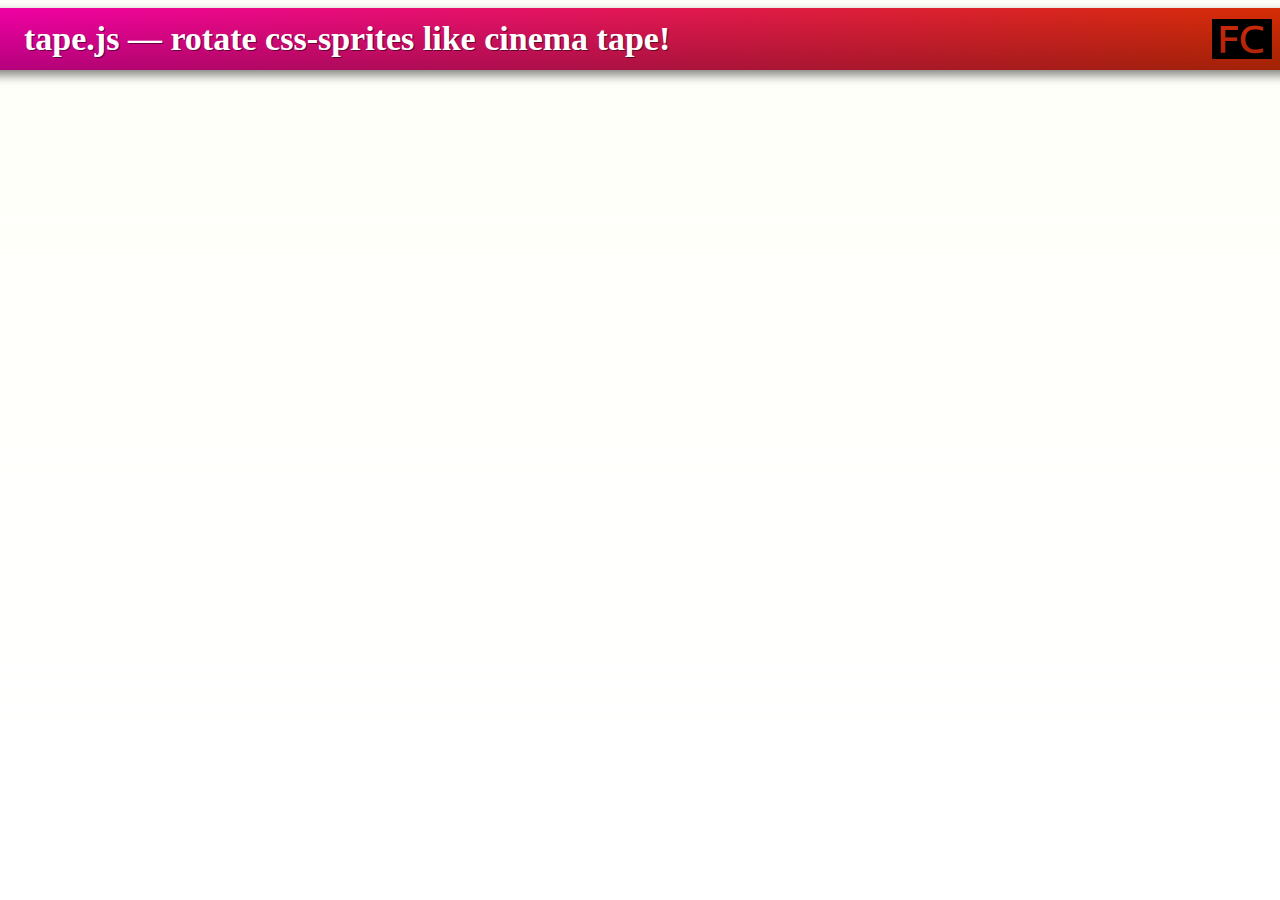
==== demo/index.html @ f1b2bfef "New demo page styles" ====
<!doctype html>
<html>
<head>
    <meta charset="utf-8" />
    <meta http-equiv="X-UA-Compatible" content="IE=edge,chrome=1">

    <title>jQuery.fc.tape demo page</title>

    <link rel="stylesheet" href="reset.css" />
    <link rel="stylesheet" href="style.css" />

    <script type="text/javascript" src="http://yandex.st/jquery/1.6.4/jquery.min.js"></script>
    <script type="text/javascript" src="http://yandex.st/jquery-ui/1.8.16/jquery-ui.min.js"></script>
    <script type="text/javascript" src="../jquery.fc.tape.js"></script>
    <script type="text/javascript" src="script.js"></script>
</head>
<body>
    <header class="header">
        <div class="header__texture">
            <div class="wrapper">
                <a class="header__logo" href="http://futurecolors.ru"></a>
                <h1 class="header__title">
                    <strong>tape.js</strong> &mdash; rotate css-sprites like cinema tape!
                </h1>
            </div>
        </div>
    </header>

    <!--
    <section class="b-sample">
        <h1 class="b-sample__header">Main settings</h1>

        <div class="l-sample__description">
            <p class="b-sample__text">CSS code:</p>
            <pre class="b-code b-sample_code_css"><code>.b-tape {
    width: 420px;
    height: 315px;
    background: url(tape.png) 0px 0px no-repeat;
}</code></pre>
            <p class="b-sample__text">JS code (tape activation):</p>
            <pre class="b-code b-sample_code_js"><code>$('.js-sample__tape').tape();</code></pre>
        </div>
        <div class="g-clear"></div>
    </section>

    <section class="b-sample" id="gradually">
        <h1 class="b-sample__header">Feature "gradually"</h1>

        <div class="l-sample__description">
            <p class="b-sample__text">HTML code:</p>
            <pre class="b-code b-sample_code_html"><code>&lt;div class="b-tape js-sample__tape"
     data-frame-count="32"
     data-frame-change-duration="200"
     data-gradually="<b>false</b>"&gt;&lt;/div&gt;</code></pre>
            <p class="b-sample__text">and</p>
            <pre class="b-code b-sample_code_html"><code>&lt;div class="b-tape js-sample__tape"
     data-frame-count="32"
     data-frame-change-duration="200"
     data-gradually="<b>true</b>"&gt;&lt;/div&gt;</code></pre>
            <p class="b-sample__text">JS code (tape usage):</p>
            <pre class="b-code b-sample_code_js"><code>$('.js-sample_1 .js-sample__button,
   .js-sample_2 .js-sample__button').click(function(){
    $(this)
        .closest('.js-sample')
        .find('.js-sample__tape')
        <b>.tape('stepInTo', 4);</b>
});</code></pre>
        </div>
        <div class="l-sample__tape">
            <div class="l-tape js-sample js-sample_1">
                <div class="b-tape_bonpari js-sample__tape"
                     data-frame-count="5"
                     data-frame-change-duration="200"
                     data-gradually="false"></div>
                <button class="b-tape__run-button js-sample__button">Run in discrete mode!</button>
            </div>
            <div class="l-tape js-sample js-sample_2">
                <div class="b-tape_bonpari js-sample__tape"
                     data-frame-count="5"
                     data-frame-change-duration="200"
                     data-gradually="true"></div>
                <button class="b-tape__run-button js-sample__button">Run with gradually!</button>
            </div>
        </div>
        <div class="g-clear"></div>
    </section>

    <section class="b-sample" id="wind-to-next-prev">
        <h1 class="b-sample__header">Methods windToNext and windToPrev</h1>
        <div class="l-sample__description">
            <p class="b-sample__text">HTML code for this and follow samples:</p>
            <pre class="b-code b-sample_code_html"><code>&lt;div class="b-tape js-sample__tape"
     data-frame-count="32"
     data-frame-change-duration="80"&gt;&lt;/div&gt;</code></pre>
            <p class="b-sample__text">JS code:</p>
            <pre class="b-code b-sample_code_js"><code>$('.js-sample_3 .js-sample__tape')
    .bind('mouseenter mouseleave', function(){
        $(this)
            <b>.tape('windToNext');</b>
    });
$('.js-sample_4 .js-sample__tape')
    .bind('mouseenter mouseleave', function(){
        $(this)
            <b>.tape('windToPrev');</b>
    });</code></pre>
        </div>
        <div class="l-sample__tape">
            <div class="l-tape js-sample js-sample_3">
                <div class="b-tape_ipad js-sample__tape"
                     data-frame-count="32"
                     data-frame-change-duration="80"></div>
                <div class="b-tape__label">Mouse it! windToNext</div>
            </div>
            <div class="l-tape js-sample js-sample_4">
                <div class="b-tape_ipad js-sample__tape"
                     data-frame-count="32"
                     data-frame-change-duration="80"></div>
                <div class="b-tape__label">Mouse it! windToPrev</div>
            </div>
        </div>
        <div class="g-clear"></div>
    </section>

    <section class="b-sample" id="wind-to-step-in-to">
        <h1 class="b-sample__header">Methods windTo and stepInTo</h1>
        <div class="l-sample__description">
            <p class="b-sample__text">
                Difference between windTo and stepInTo methods is that the first
                method change frame without progressive transition.
            </p>
            <p class="b-sample__text">JS code:</p>
            <pre class="b-code b-sample_code_js"><code>$('.js-sample_5 .js-sample__button').click(function(){
    $(this)
        .closest('.js-sample')
        .find('.js-sample__tape')
        <b>.tape('windTo', 20);</b>
});
$('.js-sample_6 .js-sample__button').click(function(){
    $(this)
        .closest('.js-sample')
        .find('.js-sample__tape')
        <b>.tape('stepInTo', 20);</b>
});</code></pre>
            <p class="b-sample__text">
                The second method can be used for smooth transitions between
                the states. Speed regulated by the changeDuration option.
            </p>
        </div>
        <div class="l-sample__tape">
            <div class="l-tape js-sample js-sample_5">
                <div class="b-tape_ipad js-sample__tape"
                     data-frame-count="32"
                     data-frame-change-duration="80"></div>
                <button class="b-tape__run-button js-sample__button">Run windTo transition!</button>
            </div>
            <div class="l-tape js-sample js-sample_6">
                <div class="b-tape_ipad js-sample__tape"
                     data-frame-count="32"
                     data-frame-change-duration="80"></div>
                <button class="b-tape__run-button js-sample__button">Run stepInTo transition!</button>
            </div>
        </div>
        <div class="g-clear"></div>
    </section>

    <section class="b-sample" id="wind-to-step-in-to">
        <h1 class="b-sample__header">Rotate behavior</h1>
        <div class="l-sample__description">
            <p class="b-sample__text">JS code:</p>
            <pre class="b-code b-sample_code_js"><code>$('.js-sample_7 .js-sample__tape')
    <b>.tape('rotate');</b>
$('.js-sample_7 .js-sample__tape')
    .tape('rotate', <b>{
        element: $('.js-sample_7 .js-sample__rotation-handler'),
        direction: -1,
        deltaX: 5
    }</b>);</code></pre>
            <p class="b-sample__text">
                In this sample rotation rotation behavior apply to the tape and
                to green helper (with options). deltaX option reduces the speed.
            </p>
        </div>
        <div class="l-sample__tape">
            <div class="l-tape js-sample js-sample_7">
                <div class="b-tape_ipad js-sample__tape"
                     data-frame-count="32"
                     data-frame-change-duration="80"></div>
                <div class="b-tape__label">Rotate it! Drag the image</div>
                <div class="b-sample__rotation-handler js-sample__rotation-handler"
                     unselectable="on">
                    ... or the bar
                </div>
            </div>
        </div>
        <div class="g-clear"></div>
    </section>
    -->
</body>
</html>
---- demo/style.css ----
/**
 * jQuery.fc.tape demo page
 *
 * @package     jQuery.fc.tape
 * @version     1.0
 * @author      piumosso <inbox@piumosso.ru>
 * @copyright   Future Colors
 */


/**
 * @section     jQuery.fc.tape demo page
 */

body {
    width: 100%;
    overflow-x: hidden;
    line-height: 1.6;
    font-family: Helvetica, Arial, sans-serif;
    color: #333;
    background: white url(body.png) 0 0 repeat-x;
}
.g-clear {
    clear: both;
}
strong {
    font-weight: bolder;
}
.wrapper {
    margin: 0 1em;
}


/**
 * @subsection  Header
 */

.header {
    margin: 0 -2em;
    background: rgb(255,0,178);
    background: url([data-uri]);
    background: -moz-linear-gradient(left,  rgba(255,0,178,1) 0%, rgba(226,49,0,1) 100%);
    background: -webkit-gradient(linear, left top, right top, color-stop(0%,rgba(255,0,178,1)), color-stop(100%,rgba(226,49,0,1)));
    background: -webkit-linear-gradient(left,  rgba(255,0,178,1) 0%,rgba(226,49,0,1) 100%);
    background: -o-linear-gradient(left,  rgba(255,0,178,1) 0%,rgba(226,49,0,1) 100%);
    background: -ms-linear-gradient(left,  rgba(255,0,178,1) 0%,rgba(226,49,0,1) 100%);
    background: linear-gradient(left,  rgba(255,0,178,1) 0%,rgba(226,49,0,1) 100%);
    filter: progid:DXImageTransform.Microsoft.gradient( startColorstr='#ff00b2', endColorstr='#e23100',GradientType=1 );
    box-shadow: 0 5px 10px rgba(0, 0, 0, 0.5);
}
.header__texture {
    height: 40px;
    padding: 0.7em 2em;
    background: url([data-uri]);
    background: -moz-linear-gradient(top,  rgba(0,0,0,0.06) 0%, rgba(0,0,0,0.29) 100%);
    background: -webkit-gradient(linear, left top, left bottom, color-stop(0%,rgba(0,0,0,0.06)), color-stop(100%,rgba(0,0,0,0.29)));
    background: -webkit-linear-gradient(top,  rgba(0,0,0,0.06) 0%,rgba(0,0,0,0.29) 100%);
    background: -o-linear-gradient(top,  rgba(0,0,0,0.06) 0%,rgba(0,0,0,0.29) 100%);
    background: -ms-linear-gradient(top,  rgba(0,0,0,0.06) 0%,rgba(0,0,0,0.29) 100%);
    background: linear-gradient(top,  rgba(0,0,0,0.06) 0%,rgba(0,0,0,0.29) 100%);
    filter: progid:DXImageTransform.Microsoft.gradient( startColorstr='#0f000000', endColorstr='#4a000000',GradientType=0 );
}
.header__logo {
    display: block;
    float: right;
    width: 60px;
    height: 40px;
    background: url(fc.png) 0 0 no-repeat;
}
.header__title {
    margin: 0 3em 0 0;
    float: left;
    line-height: 40px;
    text-shadow: 1px 1px 0 rgba(0, 0, 0, 0.5);
    font-size: 34px;
    font-family: Georgia;
    color: white;
}


/**
 * @subsection  Sample block
 */

/*.b-sample {*/
    /*margin: 30px;*/
/*}*/
/*.l-sample__description {*/
    /*width: 40%;*/
    /*float: left;*/
/*}*/
/*.l-sample__tape {*/
    /*width: 50%;*/
    /*float: right;*/
/*}*/
/*.b-sample__header {*/
    /*font-size: 18px;*/
    /*border-bottom: 1px dashed #eee;*/
/*}*/
/*.b-sample__text {*/
    /*margin: 15px 0px 10px;*/
    /*font-size: 14px;*/
/*}*/


/**
 * @subsection  Code sample
 */

/*.b-code {*/
    /*margin: 5px -10px 15px;*/
    /*padding:  10px;*/
    /*line-height: 20px;*/
    /*font-size: 14px;*/
    /*font-family: monospace;*/
/*}*/
/*.b-sample_code_css {*/
    /*background: #ffffea;*/
/*}*/
/*.b-sample_code_html {*/
    /*background: #eaf0ff;*/
/*}*/
/*.b-sample_code_js {*/
    /*background: #eafff0;*/
/*}*/


/**
 * @subsection  Tape
 */

/*.b-tape {}*/
/*.b-tape_ipad {*/
    /*width: 330px;*/
    /*height: 220px;*/
    /*margin-top: 10px;*/
    /*background: url(ipad.png) 0px 0px no-repeat;*/
/*}*/
/*.b-tape_bonpari {*/
    /*width: 350px;*/
    /*height: 211px;*/
    /*margin-top: 10px;*/
    /*background: url(bonpari.jpg) 0px 0px no-repeat;*/
/*}*/
/*.l-tape {*/
    /*float: left;*/
    /*text-align: center;*/
/*}*/
/*.b-tape__run-button,*/
/*.b-tape__label {*/
    /*margin: 10px 0px;*/
    /*font-size: 14px;*/
/*}*/
/*.b-sample__rotation-handler {*/
    /*height: 30px;*/
    /*margin: 10px 0px;*/
    /*line-height: 30px;*/
    /*text-align: center;*/
    /*font-size: 12px;*/
    /*-webkit-user-select: none;*/
       /*-moz-user-select: none;*/
            /*user-select: none;*/
    /*background: #9b9;*/
    /*cursor: pointer;*/
/*}*/
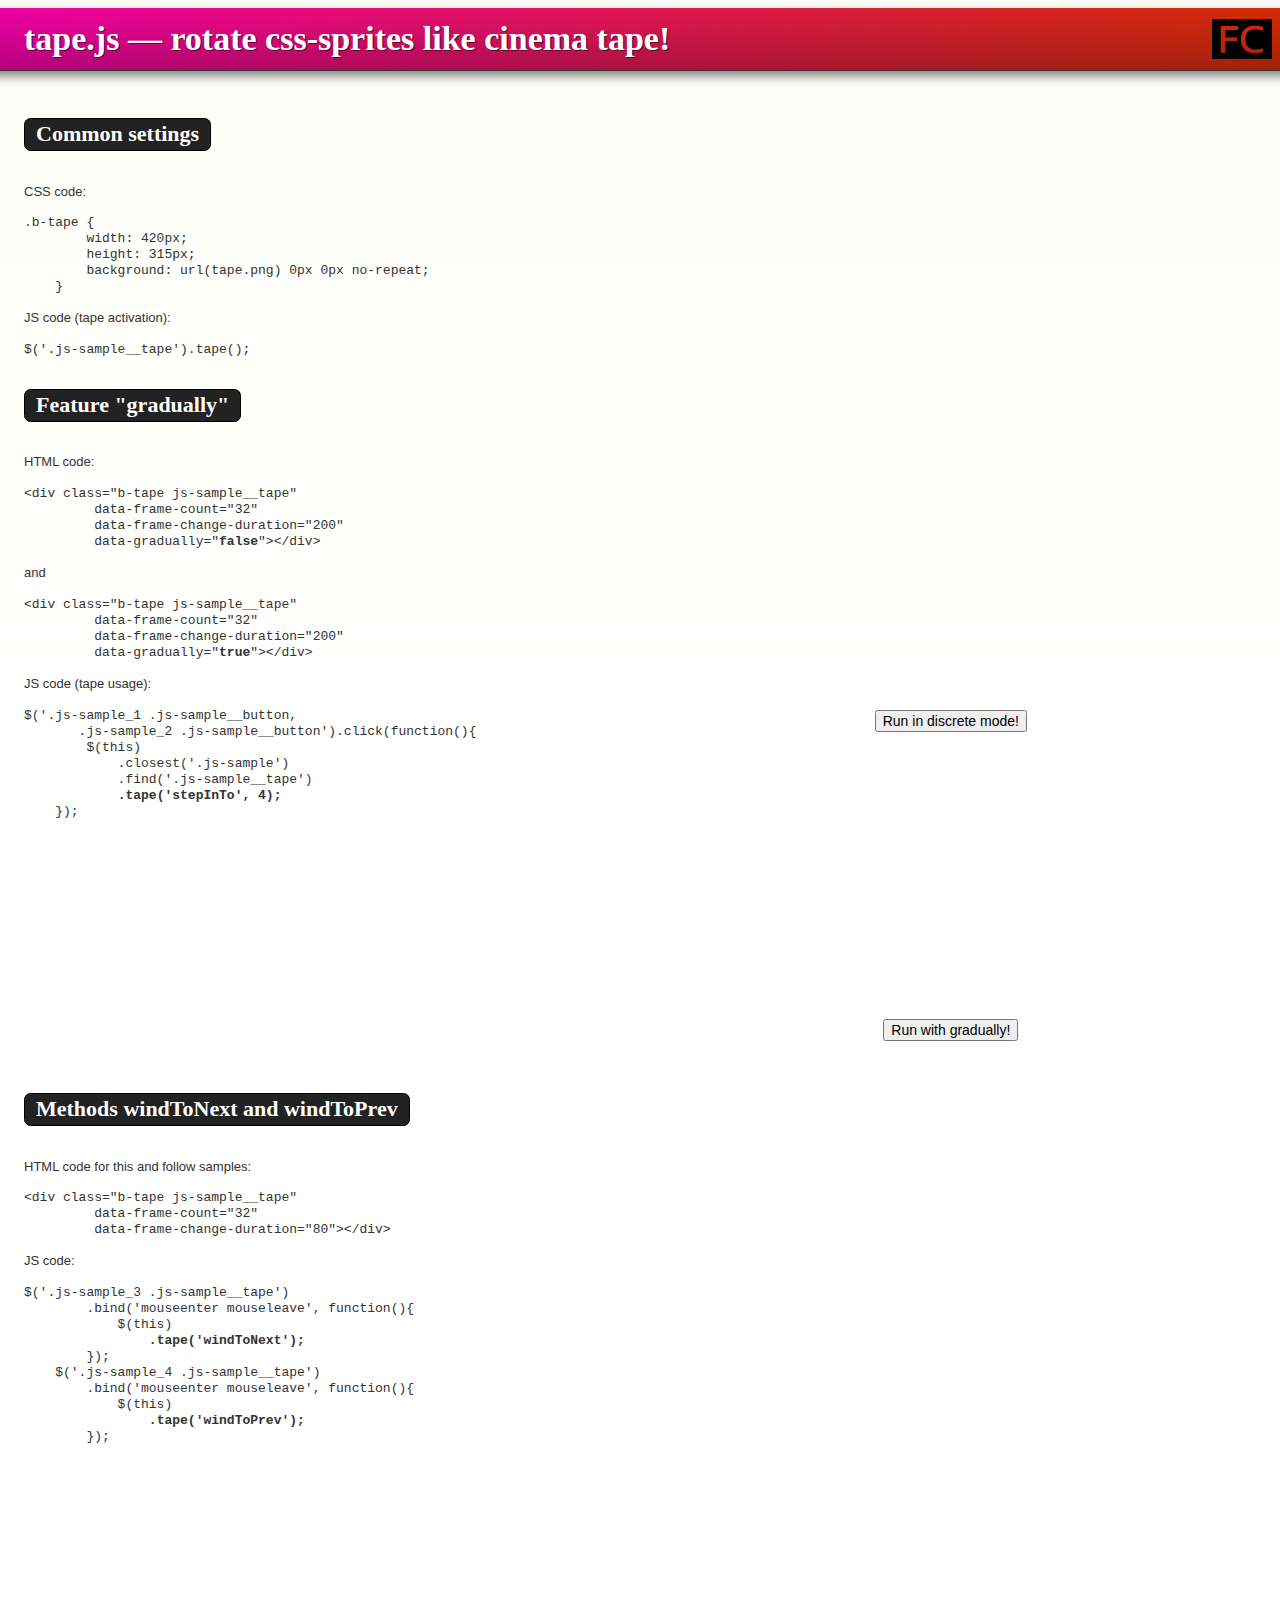
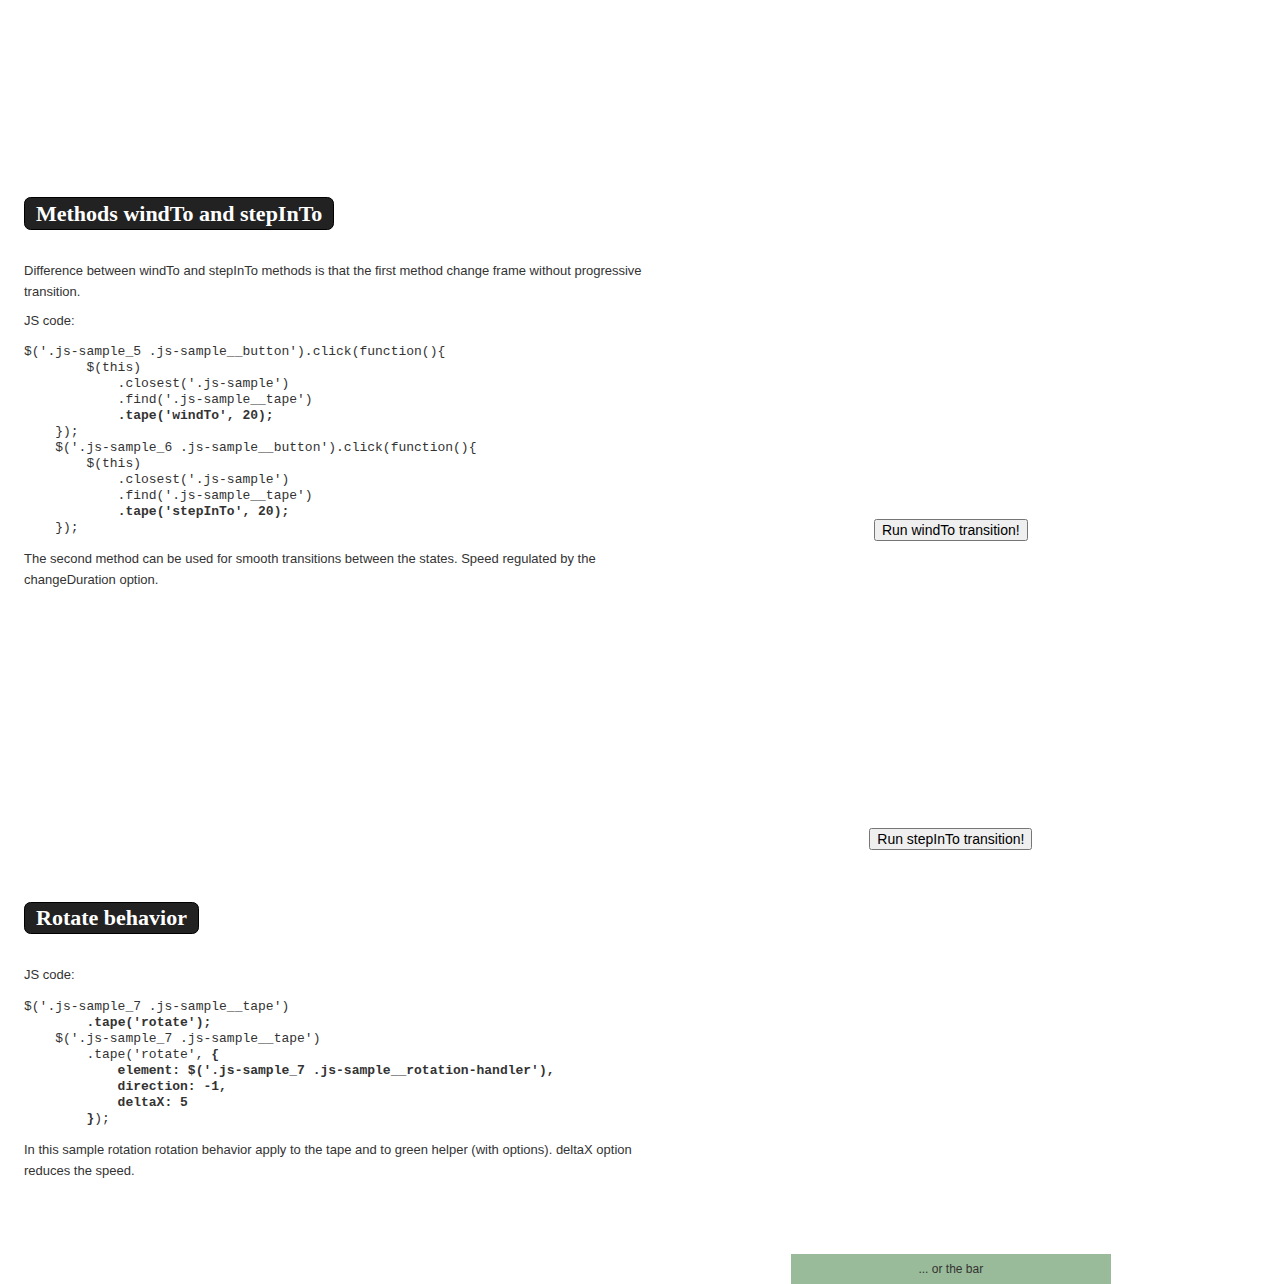
==== commit 2aad4648: "Added highlightjs" ====
--- a/demo/index.html
+++ b/demo/index.html
@@ -4,15 +4,11 @@
     <meta charset="utf-8" />
     <meta http-equiv="X-UA-Compatible" content="IE=edge,chrome=1">
 
-    <title>jQuery.fc.tape demo page</title>
-
+    <title>tape.js &mdash; rotate css-sprites like cinema tape!</title>
+
+    <link href='http://yandex.st/highlightjs/6.0/styles/default.min.css' rel='stylesheet'/>
     <link rel="stylesheet" href="reset.css" />
     <link rel="stylesheet" href="style.css" />
-
-    <script type="text/javascript" src="http://yandex.st/jquery/1.6.4/jquery.min.js"></script>
-    <script type="text/javascript" src="http://yandex.st/jquery-ui/1.8.16/jquery-ui.min.js"></script>
-    <script type="text/javascript" src="../jquery.fc.tape.js"></script>
-    <script type="text/javascript" src="script.js"></script>
 </head>
 <body>
     <header class="header">
@@ -26,174 +22,209 @@
         </div>
     </header>
 
-    <!--
-    <section class="b-sample">
-        <h1 class="b-sample__header">Main settings</h1>
-
-        <div class="l-sample__description">
-            <p class="b-sample__text">CSS code:</p>
-            <pre class="b-code b-sample_code_css"><code>.b-tape {
-    width: 420px;
-    height: 315px;
-    background: url(tape.png) 0px 0px no-repeat;
-}</code></pre>
-            <p class="b-sample__text">JS code (tape activation):</p>
-            <pre class="b-code b-sample_code_js"><code>$('.js-sample__tape').tape();</code></pre>
-        </div>
-        <div class="g-clear"></div>
-    </section>
-
-    <section class="b-sample" id="gradually">
-        <h1 class="b-sample__header">Feature "gradually"</h1>
-
-        <div class="l-sample__description">
-            <p class="b-sample__text">HTML code:</p>
-            <pre class="b-code b-sample_code_html"><code>&lt;div class="b-tape js-sample__tape"
-     data-frame-count="32"
-     data-frame-change-duration="200"
-     data-gradually="<b>false</b>"&gt;&lt;/div&gt;</code></pre>
-            <p class="b-sample__text">and</p>
-            <pre class="b-code b-sample_code_html"><code>&lt;div class="b-tape js-sample__tape"
-     data-frame-count="32"
-     data-frame-change-duration="200"
-     data-gradually="<b>true</b>"&gt;&lt;/div&gt;</code></pre>
-            <p class="b-sample__text">JS code (tape usage):</p>
-            <pre class="b-code b-sample_code_js"><code>$('.js-sample_1 .js-sample__button,
-   .js-sample_2 .js-sample__button').click(function(){
-    $(this)
-        .closest('.js-sample')
-        .find('.js-sample__tape')
-        <b>.tape('stepInTo', 4);</b>
-});</code></pre>
-        </div>
-        <div class="l-sample__tape">
-            <div class="l-tape js-sample js-sample_1">
-                <div class="b-tape_bonpari js-sample__tape"
-                     data-frame-count="5"
-                     data-frame-change-duration="200"
-                     data-gradually="false"></div>
-                <button class="b-tape__run-button js-sample__button">Run in discrete mode!</button>
-            </div>
-            <div class="l-tape js-sample js-sample_2">
-                <div class="b-tape_bonpari js-sample__tape"
-                     data-frame-count="5"
-                     data-frame-change-duration="200"
-                     data-gradually="true"></div>
-                <button class="b-tape__run-button js-sample__button">Run with gradually!</button>
-            </div>
-        </div>
-        <div class="g-clear"></div>
-    </section>
-
-    <section class="b-sample" id="wind-to-next-prev">
-        <h1 class="b-sample__header">Methods windToNext and windToPrev</h1>
-        <div class="l-sample__description">
-            <p class="b-sample__text">HTML code for this and follow samples:</p>
-            <pre class="b-code b-sample_code_html"><code>&lt;div class="b-tape js-sample__tape"
-     data-frame-count="32"
-     data-frame-change-duration="80"&gt;&lt;/div&gt;</code></pre>
-            <p class="b-sample__text">JS code:</p>
-            <pre class="b-code b-sample_code_js"><code>$('.js-sample_3 .js-sample__tape')
-    .bind('mouseenter mouseleave', function(){
+    <div class="wrapper">
+        <section class="section">
+            <header class="section__header">
+                <h1 class="section__title">Common settings</h1>
+            </header>
+            <div class="l-sample__description">
+                <p class="section__content">CSS code:</p>
+                <pre class="b-code b-sample_code_css"><code class="css">.b-tape {
+        width: 420px;
+        height: 315px;
+        background: url(tape.png) 0px 0px no-repeat;
+    }</code></pre>
+                <p class="section__content">JS code (tape activation):</p>
+                <pre class="b-code b-sample_code_js"><code class="js">$('.js-sample__tape').tape();</code></pre>
+            </div>
+            <div class="g-clear"></div>
+        </section>
+
+        <section class="section" id="gradually">
+            <header class="section__header">
+                <h1 class="section__title">Feature "gradually"</h1>
+            </header>
+            <div class="section__code">
+                <p class="section__content">HTML code:</p>
+                <pre class="b-code b-sample_code_html"><code class="html">&lt;div class="b-tape js-sample__tape"
+         data-frame-count="32"
+         data-frame-change-duration="200"
+         data-gradually="<b>false</b>"&gt;&lt;/div&gt;</code></pre>
+                <p class="section__content">and</p>
+                <pre class="b-code b-sample_code_html"><code class="html">&lt;div class="b-tape js-sample__tape"
+         data-frame-count="32"
+         data-frame-change-duration="200"
+         data-gradually="<b>true</b>"&gt;&lt;/div&gt;</code></pre>
+                <p class="section__content">JS code (tape usage):</p>
+                <pre class="b-code b-sample_code_js"><code class="js">$('.js-sample_1 .js-sample__button,
+       .js-sample_2 .js-sample__button').click(function(){
         $(this)
-            <b>.tape('windToNext');</b>
+            .closest('.js-sample')
+            .find('.js-sample__tape')
+            <b>.tape('stepInTo', 4);</b>
+    });</code></pre>
+            </div>
+            <div class="section__sample">
+                <div class="tape-wrapper js-sample js-sample_1">
+                    <div class="tape tape_bonpari js-sample__tape"
+                         data-frame-count="5"
+                         data-frame-change-duration="200"
+                         data-gradually="false"></div>
+                    <div class="tape-wrapper__mask"></div>
+                    <div class="tape-wrapper__run">
+                        <button class="tape-wraper__run-button js-sample__button">Run in discrete mode!</button>
+                    </div>
+                </div>
+                <div class="tape-wrapper js-sample js-sample_2">
+                    <div class="tape tape_bonpari js-sample__tape"
+                         data-frame-count="5"
+                         data-frame-change-duration="200"
+                         data-gradually="true"></div>
+                    <div class="tape-wrapper__mask"></div>
+                    <div class="tape-wrapper__run">
+                        <button class="tape-wraper__run-button js-sample__button">Run with gradually!</button>
+                    </div>
+                </div>
+            </div>
+            <div class="g-clear"></div>
+        </section>
+
+        <section class="section" id="wind-to-next-prev">
+            <header class="section__header">
+                <h1 class="section__title">Methods windToNext and windToPrev</h1>
+            </header>
+            <div class="section__code">
+                <p class="section__content">HTML code for this and follow samples:</p>
+                <pre class="b-code b-sample_code_html"><code class="html">&lt;div class="b-tape js-sample__tape"
+         data-frame-count="32"
+         data-frame-change-duration="80"&gt;&lt;/div&gt;</code></pre>
+                <p class="section__content">JS code:</p>
+                <pre class="b-code b-sample_code_js"><code class="js">$('.js-sample_3 .js-sample__tape')
+        .bind('mouseenter mouseleave', function(){
+            $(this)
+                <b>.tape('windToNext');</b>
+        });
+    $('.js-sample_4 .js-sample__tape')
+        .bind('mouseenter mouseleave', function(){
+            $(this)
+                <b>.tape('windToPrev');</b>
+        });</code></pre>
+            </div>
+            <div class="section__sample">
+                <div class="tape-wrapper js-sample js-sample_3">
+                    <div class="tape_ipad js-sample__tape"
+                         data-frame-count="32"
+                         data-frame-change-duration="80"></div>
+                    <div class="tape-wrapper__mask"></div>
+                    <div class="tape-wrapper__run">
+                        <div class="tape__label">Mouse it! windToNext</div>
+                    </div>
+                </div>
+                <div class="tape-wrapper js-sample js-sample_4">
+                    <div class="tape_ipad js-sample__tape"
+                         data-frame-count="32"
+                         data-frame-change-duration="80"></div>
+                    <div class="tape-wrapper__mask"></div>
+                    <div class="tape-wrapper__run">
+                        <div class="tape__label">Mouse it! windToPrev</div>
+                    </div>
+                </div>
+            </div>
+            <div class="g-clear"></div>
+        </section>
+
+        <section class="section" id="wind-to-step-in-to">
+            <header class="section__header">
+                <h1 class="section__title">Methods windTo and stepInTo</h1>
+            </header>
+            <div class="section__code">
+                <p class="section__content">
+                    Difference between windTo and stepInTo methods is that the first
+                    method change frame without progressive transition.
+                </p>
+                <p class="section__content">JS code:</p>
+                <pre class="b-code b-sample_code_js"><code class="js">$('.js-sample_5 .js-sample__button').click(function(){
+        $(this)
+            .closest('.js-sample')
+            .find('.js-sample__tape')
+            <b>.tape('windTo', 20);</b>
     });
-$('.js-sample_4 .js-sample__tape')
-    .bind('mouseenter mouseleave', function(){
+    $('.js-sample_6 .js-sample__button').click(function(){
         $(this)
-            <b>.tape('windToPrev');</b>
+            .closest('.js-sample')
+            .find('.js-sample__tape')
+            <b>.tape('stepInTo', 20);</b>
     });</code></pre>
-        </div>
-        <div class="l-sample__tape">
-            <div class="l-tape js-sample js-sample_3">
-                <div class="b-tape_ipad js-sample__tape"
-                     data-frame-count="32"
-                     data-frame-change-duration="80"></div>
-                <div class="b-tape__label">Mouse it! windToNext</div>
-            </div>
-            <div class="l-tape js-sample js-sample_4">
-                <div class="b-tape_ipad js-sample__tape"
-                     data-frame-count="32"
-                     data-frame-change-duration="80"></div>
-                <div class="b-tape__label">Mouse it! windToPrev</div>
-            </div>
-        </div>
-        <div class="g-clear"></div>
-    </section>
-
-    <section class="b-sample" id="wind-to-step-in-to">
-        <h1 class="b-sample__header">Methods windTo and stepInTo</h1>
-        <div class="l-sample__description">
-            <p class="b-sample__text">
-                Difference between windTo and stepInTo methods is that the first
-                method change frame without progressive transition.
-            </p>
-            <p class="b-sample__text">JS code:</p>
-            <pre class="b-code b-sample_code_js"><code>$('.js-sample_5 .js-sample__button').click(function(){
-    $(this)
-        .closest('.js-sample')
-        .find('.js-sample__tape')
-        <b>.tape('windTo', 20);</b>
-});
-$('.js-sample_6 .js-sample__button').click(function(){
-    $(this)
-        .closest('.js-sample')
-        .find('.js-sample__tape')
-        <b>.tape('stepInTo', 20);</b>
-});</code></pre>
-            <p class="b-sample__text">
-                The second method can be used for smooth transitions between
-                the states. Speed regulated by the changeDuration option.
-            </p>
-        </div>
-        <div class="l-sample__tape">
-            <div class="l-tape js-sample js-sample_5">
-                <div class="b-tape_ipad js-sample__tape"
-                     data-frame-count="32"
-                     data-frame-change-duration="80"></div>
-                <button class="b-tape__run-button js-sample__button">Run windTo transition!</button>
-            </div>
-            <div class="l-tape js-sample js-sample_6">
-                <div class="b-tape_ipad js-sample__tape"
-                     data-frame-count="32"
-                     data-frame-change-duration="80"></div>
-                <button class="b-tape__run-button js-sample__button">Run stepInTo transition!</button>
-            </div>
-        </div>
-        <div class="g-clear"></div>
-    </section>
-
-    <section class="b-sample" id="wind-to-step-in-to">
-        <h1 class="b-sample__header">Rotate behavior</h1>
-        <div class="l-sample__description">
-            <p class="b-sample__text">JS code:</p>
-            <pre class="b-code b-sample_code_js"><code>$('.js-sample_7 .js-sample__tape')
-    <b>.tape('rotate');</b>
-$('.js-sample_7 .js-sample__tape')
-    .tape('rotate', <b>{
-        element: $('.js-sample_7 .js-sample__rotation-handler'),
-        direction: -1,
-        deltaX: 5
-    }</b>);</code></pre>
-            <p class="b-sample__text">
-                In this sample rotation rotation behavior apply to the tape and
-                to green helper (with options). deltaX option reduces the speed.
-            </p>
-        </div>
-        <div class="l-sample__tape">
-            <div class="l-tape js-sample js-sample_7">
-                <div class="b-tape_ipad js-sample__tape"
-                     data-frame-count="32"
-                     data-frame-change-duration="80"></div>
-                <div class="b-tape__label">Rotate it! Drag the image</div>
-                <div class="b-sample__rotation-handler js-sample__rotation-handler"
-                     unselectable="on">
-                    ... or the bar
-                </div>
-            </div>
-        </div>
-        <div class="g-clear"></div>
-    </section>
-    -->
+                <p class="section__content">
+                    The second method can be used for smooth transitions between
+                    the states. Speed regulated by the changeDuration option.
+                </p>
+            </div>
+            <div class="section__sample">
+                <div class="tape-wrapper js-sample js-sample_5">
+                    <div class="tape_ipad js-sample__tape"
+                         data-frame-count="32"
+                         data-frame-change-duration="80"></div>
+                    <div class="tape-wrapper__mask"></div>
+                    <div class="tape-wrapper__run">
+                        <button class="tape-wraper__run-button js-sample__button">Run windTo transition!</button>
+                    </div>
+                </div>
+                <div class="tape-wrapper js-sample js-sample_6">
+                    <div class="tape_ipad js-sample__tape"
+                         data-frame-count="32"
+                         data-frame-change-duration="80"></div>
+                    <div class="tape-wrapper__mask"></div>
+                    <div class="tape-wrapper__run">
+                        <button class="tape-wraper__run-button js-sample__button">Run stepInTo transition!</button>
+                    </div>
+                </div>
+            </div>
+            <div class="g-clear"></div>
+        </section>
+
+        <section class="section" id="wind-to-step-in-to">
+            <header class="section__header">
+                <h1 class="section__title">Rotate behavior</h1>
+            </header>
+            <div class="section__code">
+                <p class="section__content">JS code:</p>
+                <pre class="b-code b-sample_code_js"><code class="js">$('.js-sample_7 .js-sample__tape')
+        <b>.tape('rotate');</b>
+    $('.js-sample_7 .js-sample__tape')
+        .tape('rotate', <b>{
+            element: $('.js-sample_7 .js-sample__rotation-handler'),
+            direction: -1,
+            deltaX: 5
+        }</b>);</code></pre>
+                <p class="section__content">
+                    In this sample rotation rotation behavior apply to the tape and
+                    to green helper (with options). deltaX option reduces the speed.
+                </p>
+            </div>
+            <div class="section__sample">
+                <div class="tape-wrapper js-sample js-sample_7">
+                    <div class="tape_ipad js-sample__tape"
+                         data-frame-count="32"
+                         data-frame-change-duration="80"></div>
+                    <div class="tape-wrapper__mask"></div>
+                    <div class="tape-wrapper__run">
+                        <div class="tape__label">Rotate it! Drag the image</div>
+                        <div class="sample__rotation-handler js-sample__rotation-handler"
+                             unselectable="on">
+                            ... or the bar
+                        </div>
+                    </div>
+                </div>
+            </div>
+            <div class="g-clear"></div>
+        </section>
+    </div>
+
+    <script type="text/javascript" src="http://yandex.st/jquery/1.6.4/jquery.min.js"></script>
+    <script type="text/javascript" src="http://yandex.st/jquery-ui/1.8.16/jquery-ui.min.js"></script>
+    <script type="text/javascript" src="../jquery.fc.tape.js"></script>
+    <script src='http://yandex.st/highlightjs/6.0/highlight.min.js'></script>
+    <script type="text/javascript" src="script.js"></script>
 </body>
 </html>
--- a/demo/style.css
+++ b/demo/style.css
@@ -36,7 +36,7 @@
  */
 
 .header {
-    margin: 0 -2em;
+    margin: 0 -2em 2em;
     background: rgb(255,0,178);
     background: url([data-uri]);
     background: -moz-linear-gradient(left,  rgba(255,0,178,1) 0%, rgba(226,49,0,1) 100%);
@@ -47,6 +47,7 @@
     background: linear-gradient(left,  rgba(255,0,178,1) 0%,rgba(226,49,0,1) 100%);
     filter: progid:DXImageTransform.Microsoft.gradient( startColorstr='#ff00b2', endColorstr='#e23100',GradientType=1 );
     box-shadow: 0 5px 10px rgba(0, 0, 0, 0.5);
+    border-bottom: 1px solid #333;
 }
 .header__texture {
     height: 40px;
@@ -82,85 +83,113 @@
  * @subsection  Sample block
  */
 
-/*.b-sample {*/
-    /*margin: 30px;*/
-/*}*/
-/*.l-sample__description {*/
-    /*width: 40%;*/
-    /*float: left;*/
-/*}*/
-/*.l-sample__tape {*/
-    /*width: 50%;*/
-    /*float: right;*/
-/*}*/
-/*.b-sample__header {*/
-    /*font-size: 18px;*/
-    /*border-bottom: 1px dashed #eee;*/
-/*}*/
-/*.b-sample__text {*/
-    /*margin: 15px 0px 10px;*/
-    /*font-size: 14px;*/
-/*}*/
+.section {
+    margin: 1em 0;
+}
+.section__header {
+    padding-bottom: 0.5em;
+}
+.section__title {
+    display: inline-block;
+    padding: 0.1em 0.5em;
+    line-height: 1.2;
+    font-size: 22px;
+    font-family: Georgia;
+    background: #222;
+    color: white;
+    border: 1px solid black;
+    -webkit-border-radius: 0.3em;
+    -moz-border-radius: 0.3em;
+    -o-border-radius: 0.3em;
+    border-radius: 0.3em;
+}
+.section__content {
+    margin: 8px 0;
+    font-size: 13px;
+}
+.section__code {
+    width: 50%;
+    float: left;
+}
+.section__sample {
+    width: 40%;
+    float: right;
+}
 
 
 /**
  * @subsection  Code sample
  */
 
-/*.b-code {*/
-    /*margin: 5px -10px 15px;*/
-    /*padding:  10px;*/
-    /*line-height: 20px;*/
-    /*font-size: 14px;*/
-    /*font-family: monospace;*/
-/*}*/
-/*.b-sample_code_css {*/
-    /*background: #ffffea;*/
-/*}*/
-/*.b-sample_code_html {*/
-    /*background: #eaf0ff;*/
-/*}*/
-/*.b-sample_code_js {*/
-    /*background: #eafff0;*/
-/*}*/
+.b-code {
+    line-height: 16px;
+    font-size: 13px;
+    font-family: monospace;
+}
+pre code {
+    background: none;
+    padding: 0;
+}
+pre .js .string {
+    color: #009a04;
+}
 
 
 /**
  * @subsection  Tape
  */
 
-/*.b-tape {}*/
-/*.b-tape_ipad {*/
-    /*width: 330px;*/
-    /*height: 220px;*/
-    /*margin-top: 10px;*/
-    /*background: url(ipad.png) 0px 0px no-repeat;*/
-/*}*/
-/*.b-tape_bonpari {*/
-    /*width: 350px;*/
-    /*height: 211px;*/
-    /*margin-top: 10px;*/
-    /*background: url(bonpari.jpg) 0px 0px no-repeat;*/
-/*}*/
-/*.l-tape {*/
-    /*float: left;*/
-    /*text-align: center;*/
-/*}*/
-/*.b-tape__run-button,*/
-/*.b-tape__label {*/
-    /*margin: 10px 0px;*/
-    /*font-size: 14px;*/
-/*}*/
-/*.b-sample__rotation-handler {*/
-    /*height: 30px;*/
-    /*margin: 10px 0px;*/
-    /*line-height: 30px;*/
-    /*text-align: center;*/
-    /*font-size: 12px;*/
-    /*-webkit-user-select: none;*/
-       /*-moz-user-select: none;*/
-            /*user-select: none;*/
-    /*background: #9b9;*/
-    /*cursor: pointer;*/
-/*}*/
+.tape {
+    position: absolute;
+    top: 9px;
+    left: 18px;
+    width: 320px;
+    height: 240px;
+    z-index: 1;
+}
+.tape_ipad {
+    background: url(ipad.png) 0px 0px no-repeat;
+}
+.tape_bonpari {
+    background: url(bonpari.jpg) 0px 0px no-repeat;
+}
+.tape-wrapper {
+    position: relative;
+    width: 320px;
+    height: 300px;
+    padding: 9px 18px 0 18px;
+    background: url(tape.png) 0 0 no-repeat;
+}
+.tape-wrapper__mask {
+    position: absolute;
+    top: 9px;
+    left: 18px;
+    width: 320px;
+    height: 240px;
+    background: url(tape.png) -18px -9px no-repeat;
+    z-index: 2;
+}
+.tape-wrapper__run {
+    text-align: center;
+    padding-top: 255px;
+}
+.tape-wraper__run-button {
+    font-size: 14px;
+}
+.tape__label {
+    font-size: 14px;
+    color: white;
+}
+.sample__rotation-handler {
+    height: 30px;
+    margin: 10px 0px;
+    line-height: 30px;
+    text-align: center;
+    font-size: 12px;
+    -webkit-user-select: none;
+       -moz-user-select: none;
+            user-select: none;
+    background: #9b9;
+    cursor: pointer;
+}
 
